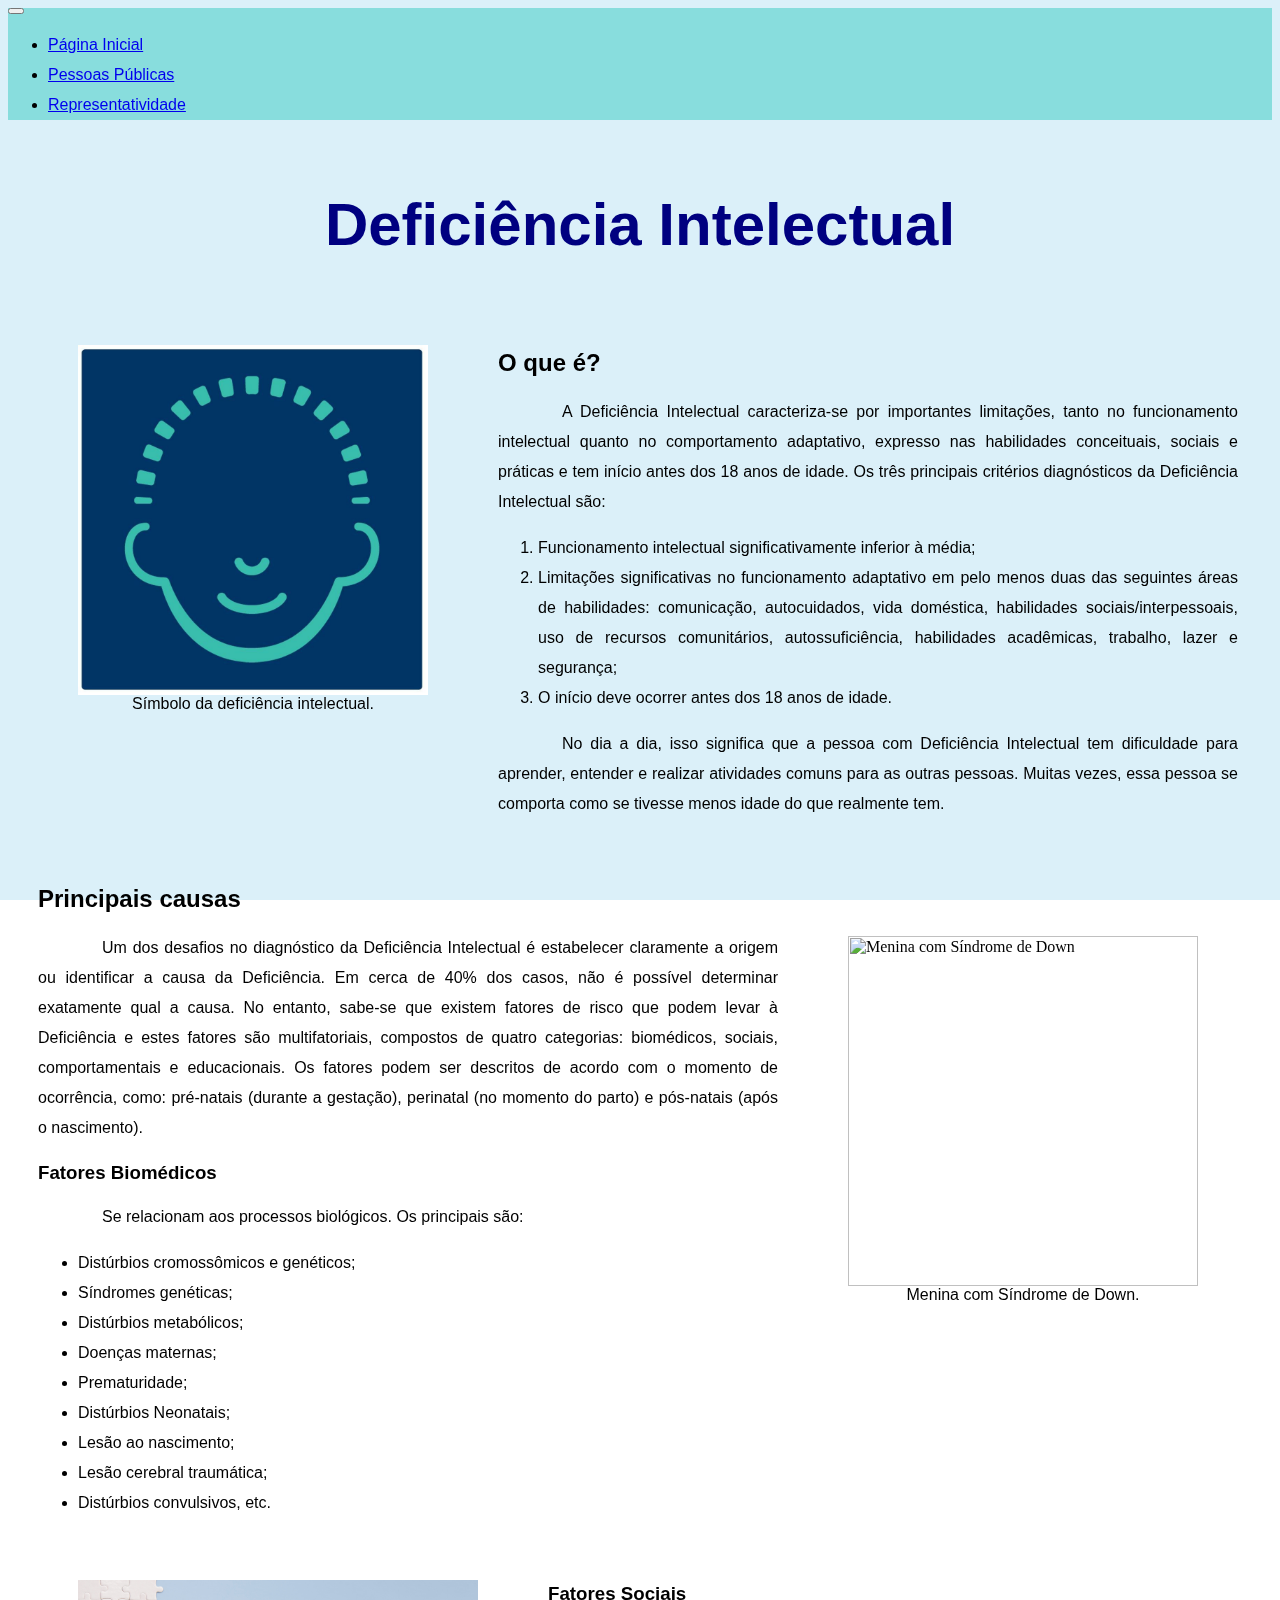
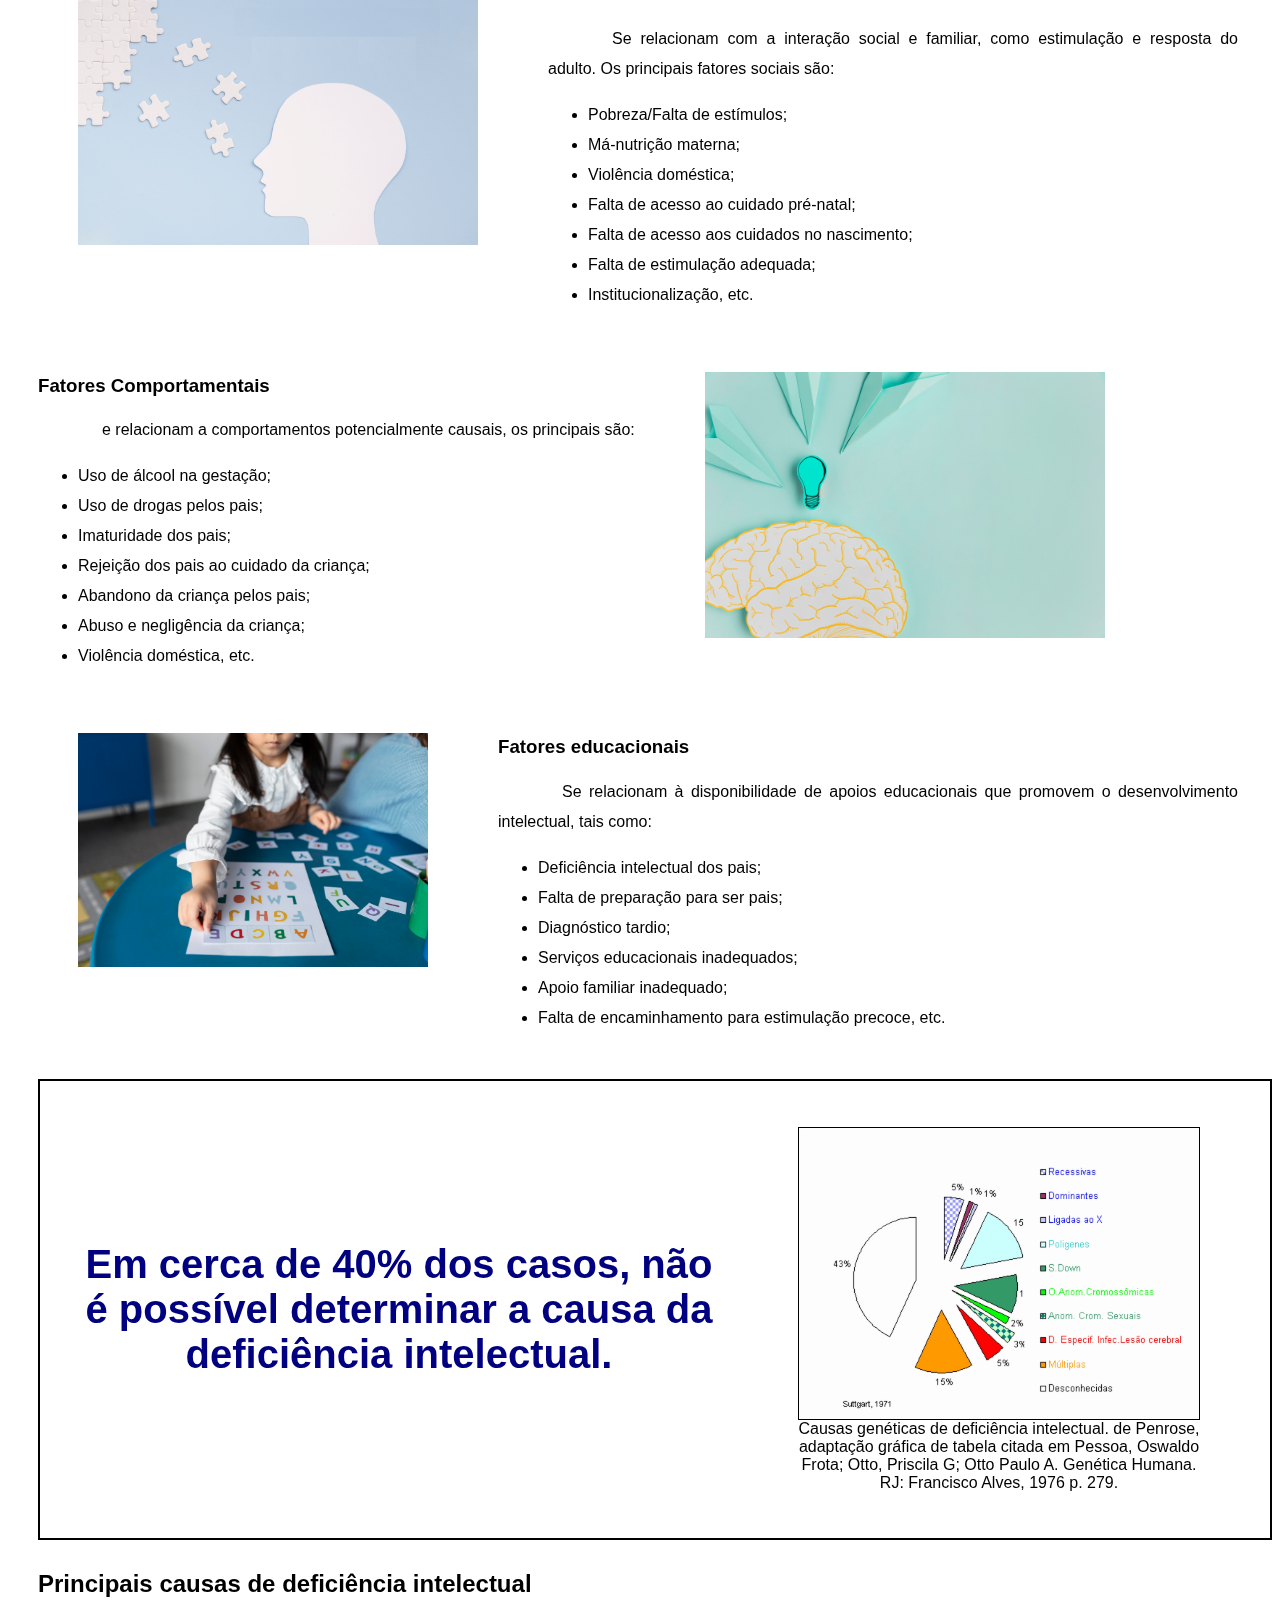
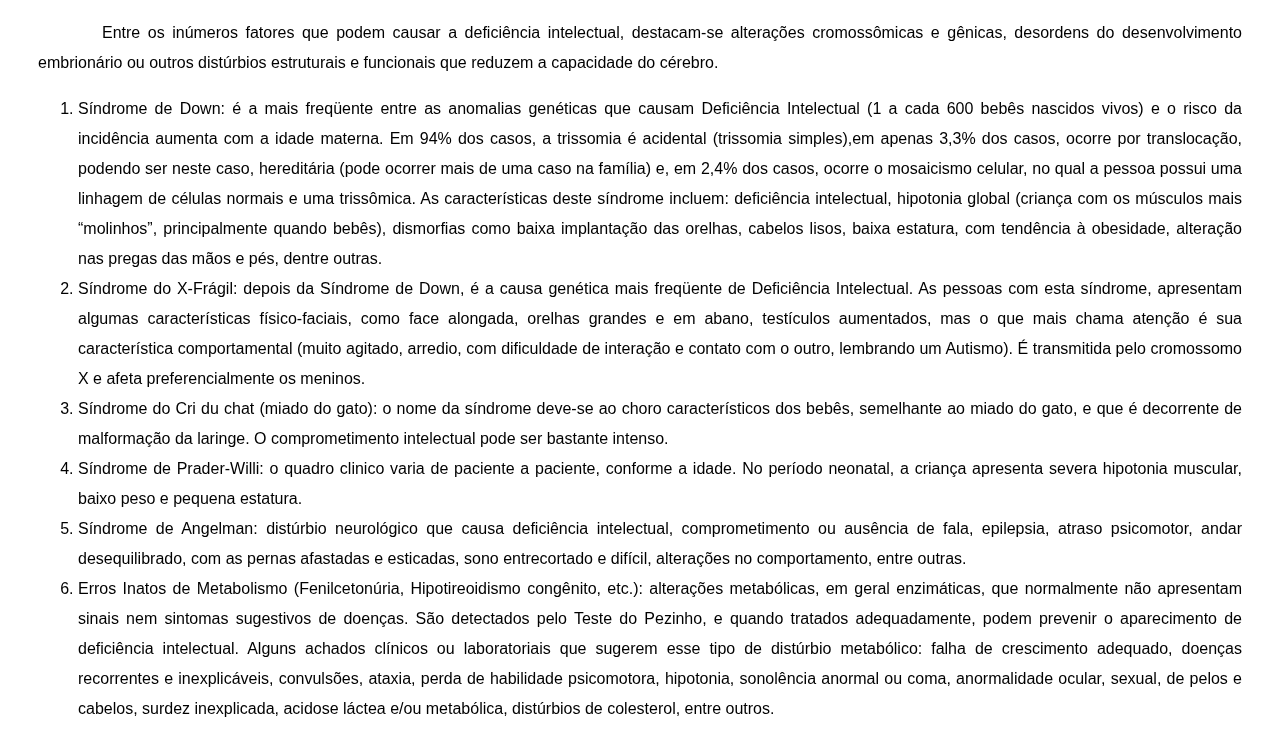
==== index.html @ 784c80c3 "Primeira versão do site" ====
<html lang="pt-BR">
  <head>
    <meta charset="UTF-8" />
    <meta http-equiv="X-UA-Compatible" content="IE=edge" />
    <meta name="viewport" content="width=device-width, initial-scale=1.0" />
    <link rel="stylesheet" href="style.css" />
    <link
      rel="stylesheet"
      href="https://cdn.jsdelivr.net/npm/bootstrap@4.5.3/dist/css/bootstrap.min.css"
      integrity="sha384-TX8t27EcRE3e/ihU7zmQxVncDAy5uIKz4rEkgIXeMed4M0jlfIDPvg6uqKI2xXr2"
      crossorigin="anonymous"
    />
    <title>Celebridades com deficiência intelectual</title>
  </head>
  <body class="fundo">
    <!--menu-->
    <nav class="navbar navbar-expand-lg navbar-dark navbar-custom">
      <a class="navbar-brand" href="index.html"></a>
      <button
        class="navbar-toggler"
        type="button"
        data-toggle="collapse"
        data-target="#navbarNavDropdown"
        aria-controls="navbarNavDropdown"
        aria-expanded="false"
        aria-label="Toggle navigation"
      >
        <span class="navbar-toggler-icon"></span>
      </button>
      <div
        class="collapse navbar-collapse justify-content-center"
        id="navbarNavDropdown"
      >
        <ul class="navbar-nav">
          <li class="nav-item active">
            <a class="nav-link" href="index.html">Página Inicial</a>
          </li>
          <li class="nav-item">
            <a class="nav-link" href="celebridades.html">Pessoas Públicas</a>
          </li>
          <li class="nav-item">
            <a class="nav-link" href="representacoes.html"
              >Representatividade</a
            >
          </li>
        </ul>
      </div>
    </nav>

    <header>
      <h1>Deficiência Intelectual</h1>
    </header>
    <main>
      <section class="container1">
        <figure>
          <img
            id="img1"
            src="./Imagens/simbolo-deficiencia-intelectual.jpg"
            alt="Símbolo da deficiência intelectual"
          />
          <figcaption>Símbolo da deficiência intelectual.</figcaption>
        </figure>
        <div>
          <h2>O que é?</h2>
          <p>
            A Deficiência Intelectual caracteriza-se por importantes limitações,
            tanto no funcionamento intelectual quanto no comportamento
            adaptativo, expresso nas habilidades conceituais, sociais e práticas
            e tem início antes dos 18 anos de idade. Os três principais
            critérios diagnósticos da Deficiência Intelectual são:
          </p>
          <ol>
            <li>
              Funcionamento intelectual significativamente inferior à média;
            </li>
            <li>
              Limitações significativas no funcionamento adaptativo em pelo
              menos duas das seguintes áreas de habilidades: comunicação,
              autocuidados, vida doméstica, habilidades sociais/interpessoais,
              uso de recursos comunitários, autossuficiência, habilidades
              acadêmicas, trabalho, lazer e segurança;
            </li>
            <li>O início deve ocorrer antes dos 18 anos de idade.</li>
          </ol>
          <p>
            No dia a dia, isso significa que a pessoa com Deficiência
            Intelectual tem dificuldade para aprender, entender e realizar
            atividades comuns para as outras pessoas. Muitas vezes, essa pessoa
            se comporta como se tivesse menos idade do que realmente tem.
          </p>
        </div>
      </section>
      <section class="container2">
        <div>
          <h2>Principais causas</h2>
          <p>
            Um dos desafios no diagnóstico da Deficiência Intelectual é
            estabelecer claramente a origem ou identificar a causa da
            Deficiência. Em cerca de 40% dos casos, não é possível determinar
            exatamente qual a causa. No entanto, sabe-se que existem fatores de
            risco que podem levar à Deficiência e estes fatores são
            multifatoriais, compostos de quatro categorias: biomédicos, sociais,
            comportamentais e educacionais. Os fatores podem ser descritos de
            acordo com o momento de ocorrência, como: pré-natais (durante a
            gestação), perinatal (no momento do parto) e pós-natais (após o
            nascimento).
          </p>
          <h3>Fatores Biomédicos</h3>
          <p>Se relacionam aos processos biológicos. Os principais são:</p>
          <ul>
            <li>Distúrbios cromossômicos e genéticos;</li>
            <li>Síndromes genéticas;</li>
            <li>Distúrbios metabólicos;</li>
            <li>Doenças maternas;</li>
            <li>Prematuridade;</li>
            <li>Distúrbios Neonatais;</li>
            <li>Lesão ao nascimento;</li>
            <li>Lesão cerebral traumática;</li>
            <li>Distúrbios convulsivos, etc.</li>
          </ul>
        </div>
        <figure>
          <img
            id="img2"
            src="./Imagens/mulher-menina-com-baixo-sindrome-posar-janela.jpg"
            alt="Menina com Síndrome de Down"
          />
          <figcaption>Menina com Síndrome de Down.</figcaption>
        </figure>
      </section>
      <section class="container1">
        <figure>
          <img
            id="img3"
            src="./Imagens/pecas-de-quebra-cabeca-com-o-conceito-de-palavra-ideia.jpg"
          />
        </figure>
        <div>
          <h3>Fatores Sociais</h3>
          <p>
            Se relacionam com a interação social e familiar, como estimulação e
            resposta do adulto. Os principais fatores sociais são:
          </p>
          <ul>
            <li>Pobreza/Falta de estímulos;</li>
            <li>Má-nutrição materna;</li>
            <li>Violência doméstica;</li>
            <li>Falta de acesso ao cuidado pré-natal;</li>
            <li>Falta de acesso aos cuidados no nascimento;</li>
            <li>Falta de estimulação adequada;</li>
            <li>Institucionalização, etc.</li>
          </ul>
        </div>
      </section>
      <section class="container2">
        <div>
          <h3>Fatores Comportamentais</h3>
          <p>
            <Select:d></Select:d>e relacionam a comportamentos potencialmente
            causais, os principais são:
          </p>
          <ul>
            <li>Uso de álcool na gestação;</li>
            <li>Uso de drogas pelos pais;</li>
            <li>Imaturidade dos pais;</li>
            <li>Rejeição dos pais ao cuidado da criança;</li>
            <li>Abandono da criança pelos pais;</li>
            <li>Abuso e negligência da criança;</li>
            <li>Violência doméstica, etc.</li>
          </ul>
        </div>
        <figure>
          <img
            id="img4"
            src="./Imagens/avioes-de-papel-apontando-para-o-cerebro-com-copia-espaco.jpg"
          />
        </figure>
      </section>
      <section class="container1">
        <figure>
          <img
            id="img5"
            src="./Imagens/garoto-de-alto-angulo-brincando-com-letras.jpg"
          />
        </figure>
        <div>
          <h3>Fatores educacionais</h3>
          <p>
            Se relacionam à disponibilidade de apoios educacionais que promovem
            o desenvolvimento intelectual, tais como:
          </p>
          <ul>
            <li>Deficiência intelectual dos pais;</li>
            <li>Falta de preparação para ser pais;</li>
            <li>Diagnóstico tardio;</li>
            <li>Serviços educacionais inadequados;</li>
            <li>Apoio familiar inadequado;</li>
            <li>Falta de encaminhamento para estimulação precoce, etc.</li>
          </ul>
        </div>
      </section>
      <section class="container3">
        <div>
          <h4>
            Em cerca de 40% dos casos, não é possível determinar a causa da
            deficiência intelectual.
          </h4>
        </div>
        <figure>
          <img
            style="border: 1px solid"
            id="img6"
            src="./Imagens/grafico-causaDI.png"
            alt="Gráfico das causas da deficiência intelectual"
          />
          <figcaption>
            Causas genéticas de deficiência intelectual. de Penrose, adaptação
            gráfica de tabela citada em Pessoa, Oswaldo Frota; Otto, Priscila G;
            Otto Paulo A. Genética Humana. RJ: Francisco Alves, 1976 p. 279.
          </figcaption>
        </figure>
      </section>
      <div class="div-ultimo-paragrafo">
        <h2>Principais causas de deficiência intelectual</h2>
        <p>
          Entre os inúmeros fatores que podem causar a deficiência intelectual,
          destacam-se alterações cromossômicas e gênicas, desordens do
          desenvolvimento embrionário ou outros distúrbios estruturais e
          funcionais que reduzem a capacidade do cérebro.
        </p>
        <ol>
          <li>
            Síndrome de Down: é a mais freqüente entre as anomalias genéticas
            que causam Deficiência Intelectual (1 a cada 600 bebês nascidos
            vivos) e o risco da incidência aumenta com a idade materna. Em 94%
            dos casos, a trissomia é acidental (trissomia simples),em apenas
            3,3% dos casos, ocorre por translocação, podendo ser neste caso,
            hereditária (pode ocorrer mais de uma caso na família) e, em 2,4%
            dos casos, ocorre o mosaicismo celular, no qual a pessoa possui uma
            linhagem de células normais e uma trissômica. As características
            deste síndrome incluem: deficiência intelectual, hipotonia global
            (criança com os músculos mais “molinhos”, principalmente quando
            bebês), dismorfias como baixa implantação das orelhas, cabelos
            lisos, baixa estatura, com tendência à obesidade, alteração nas
            pregas das mãos e pés, dentre outras.
          </li>
          <li>
            Síndrome do X-Frágil: depois da Síndrome de Down, é a causa genética
            mais freqüente de Deficiência Intelectual. As pessoas com esta
            síndrome, apresentam algumas características físico-faciais, como
            face alongada, orelhas grandes e em abano, testículos aumentados,
            mas o que mais chama atenção é sua característica comportamental
            (muito agitado, arredio, com dificuldade de interação e contato com
            o outro, lembrando um Autismo). É transmitida pelo cromossomo X e
            afeta preferencialmente os meninos.
          </li>
          <li>
            Síndrome do Cri du chat (miado do gato): o nome da síndrome deve-se
            ao choro característicos dos bebês, semelhante ao miado do gato, e
            que é decorrente de malformação da laringe. O comprometimento
            intelectual pode ser bastante intenso.
          </li>
          <li>
            Síndrome de Prader-Willi: o quadro clinico varia de paciente a
            paciente, conforme a idade. No período neonatal, a criança apresenta
            severa hipotonia muscular, baixo peso e pequena estatura.
          </li>
          <li>
            Síndrome de Angelman: distúrbio neurológico que causa deficiência
            intelectual, comprometimento ou ausência de fala, epilepsia, atraso
            psicomotor, andar desequilibrado, com as pernas afastadas e
            esticadas, sono entrecortado e difícil, alterações no comportamento,
            entre outras.
          </li>
          <li>
            Erros Inatos de Metabolismo (Fenilcetonúria, Hipotireoidismo
            congênito, etc.): alterações metabólicas, em geral enzimáticas, que
            normalmente não apresentam sinais nem sintomas sugestivos de
            doenças. São detectados pelo Teste do Pezinho, e quando tratados
            adequadamente, podem prevenir o aparecimento de deficiência
            intelectual. Alguns achados clínicos ou laboratoriais que sugerem
            esse tipo de distúrbio metabólico: falha de crescimento adequado,
            doenças recorrentes e inexplicáveis, convulsões, ataxia, perda de
            habilidade psicomotora, hipotonia, sonolência anormal ou coma,
            anormalidade ocular, sexual, de pelos e cabelos, surdez inexplicada,
            acidose láctea e/ou metabólica, distúrbios de colesterol, entre
            outros.
          </li>
        </ol>
      </div>
    </main>
    <!-- jQuery CDN -->
    <script src="https://code.jquery.com/jquery-3.6.0.min.js"></script>
    <!-- Bootstrap JavaScript -->
    <script
      src="https://cdn.jsdelivr.net/npm/bootstrap@4.5.3/dist/js/bootstrap.bundle.min.js"
      integrity="sha384-ho+j7jyWK8fNQe+A12Hb8AhRq26LrZ/JpcUGGOn+Y7RsweNrtN/tE3MoK7ZeZDyx"
      crossorigin="anonymous"
    ></script>
  </body>
</html>
---- style.css ----
.fundo::before {
  content: '';
  position: fixed;
  inset: 0;
  background-image: url(./Imagens/close-up-de-mao-humana-segurando-azul-peca-quebra-cabeca-com-cerebro-e-roda-dentada-desenho.jpg);
  background-position: center;
  background-size: cover;
  background-color: skyblue;
  width: 100%;
  z-index: -1;
  opacity: 0.3;
}

.navbar-custom {
  background-color: #88dddd;
}

/* Estilos para telas maiores */
.container1 {
  margin: 0 0 30px 30px;
  max-width: 1200px;
  display: grid;
  grid-template-columns: 2fr auto;
  align-items: start;
  gap: 30px;
}

.container2 {
  margin: 0 0 30px 30px;
  max-width: 1200px;
  display: grid;
  grid-template-columns: auto 1fr;
  align-items: start;
  gap: 30px;
}

.container3 {
  margin: 0 0 30px 30px;
  max-width: 1200px;
  display: grid;
  grid-template-columns: 2fr 1fr;
  align-items: center;
  gap: 30px;
  padding: 30px;
  border: 2px solid;
}

/* Ajustes para telas menores usando media queries */
@media screen and (max-width: 768px) {
  .container1,
  .container2,
  .container3 {
    grid-template-columns: 1fr;
    gap: 15px;
    margin: 0 15px 15px 15px;
    padding: 15px;
  }

  img {
    margin-left: auto;
    margin-right: auto;
    display: block;
  }
}

h1 {
  padding: 30px 30px 30px 30px;
  font-family: Arial, Helvetica, sans-serif;
  text-align: center;
  font-size: 60px !important;
  color: #000080;
}

ol,
ul {
  line-height: 30px;
  text-align: justify;
  font-family: Arial, Helvetica, sans-serif;
}

p {
  line-height: 30px;
  text-align: justify;
  font-family: Arial, Helvetica, sans-serif;
  text-indent: 4em;
}

h2,
h3 {
  font-family: Arial, Helvetica, sans-serif;
}

h4 {
  font-family: Arial, Helvetica, sans-serif;
  text-align: center;
  font-size: 40px !important;
  color: #000080;
}

.classe-representatividade {
  padding: 0 0 30px 30px;
}

#img1,
#img5 {
  width: 350px;
}

#img2 {
  padding: 55px 0 0 0;
  width: 350px;
}

#img3,
#img4,
#img6,
#img11 {
  width: 400px;
}

#img7,
#img9,
#img12,
#img13,
#img15,
#img16,
#img17,
#img18,
#img19,
#img20,
#img21,
#img22,
#img23,
#img24,
#img25 {
  width: 300px;
}

#img10 {
  width: 400px;
  padding: 50px 0 0 0;
}

#img8,
#img14 {
  width: 250px;
}

figcaption {
  font-family: Arial, Helvetica, sans-serif;
  text-align: center;
}

.div-ultimo-paragrafo {
  margin: 30px 30px 0 30px;
}
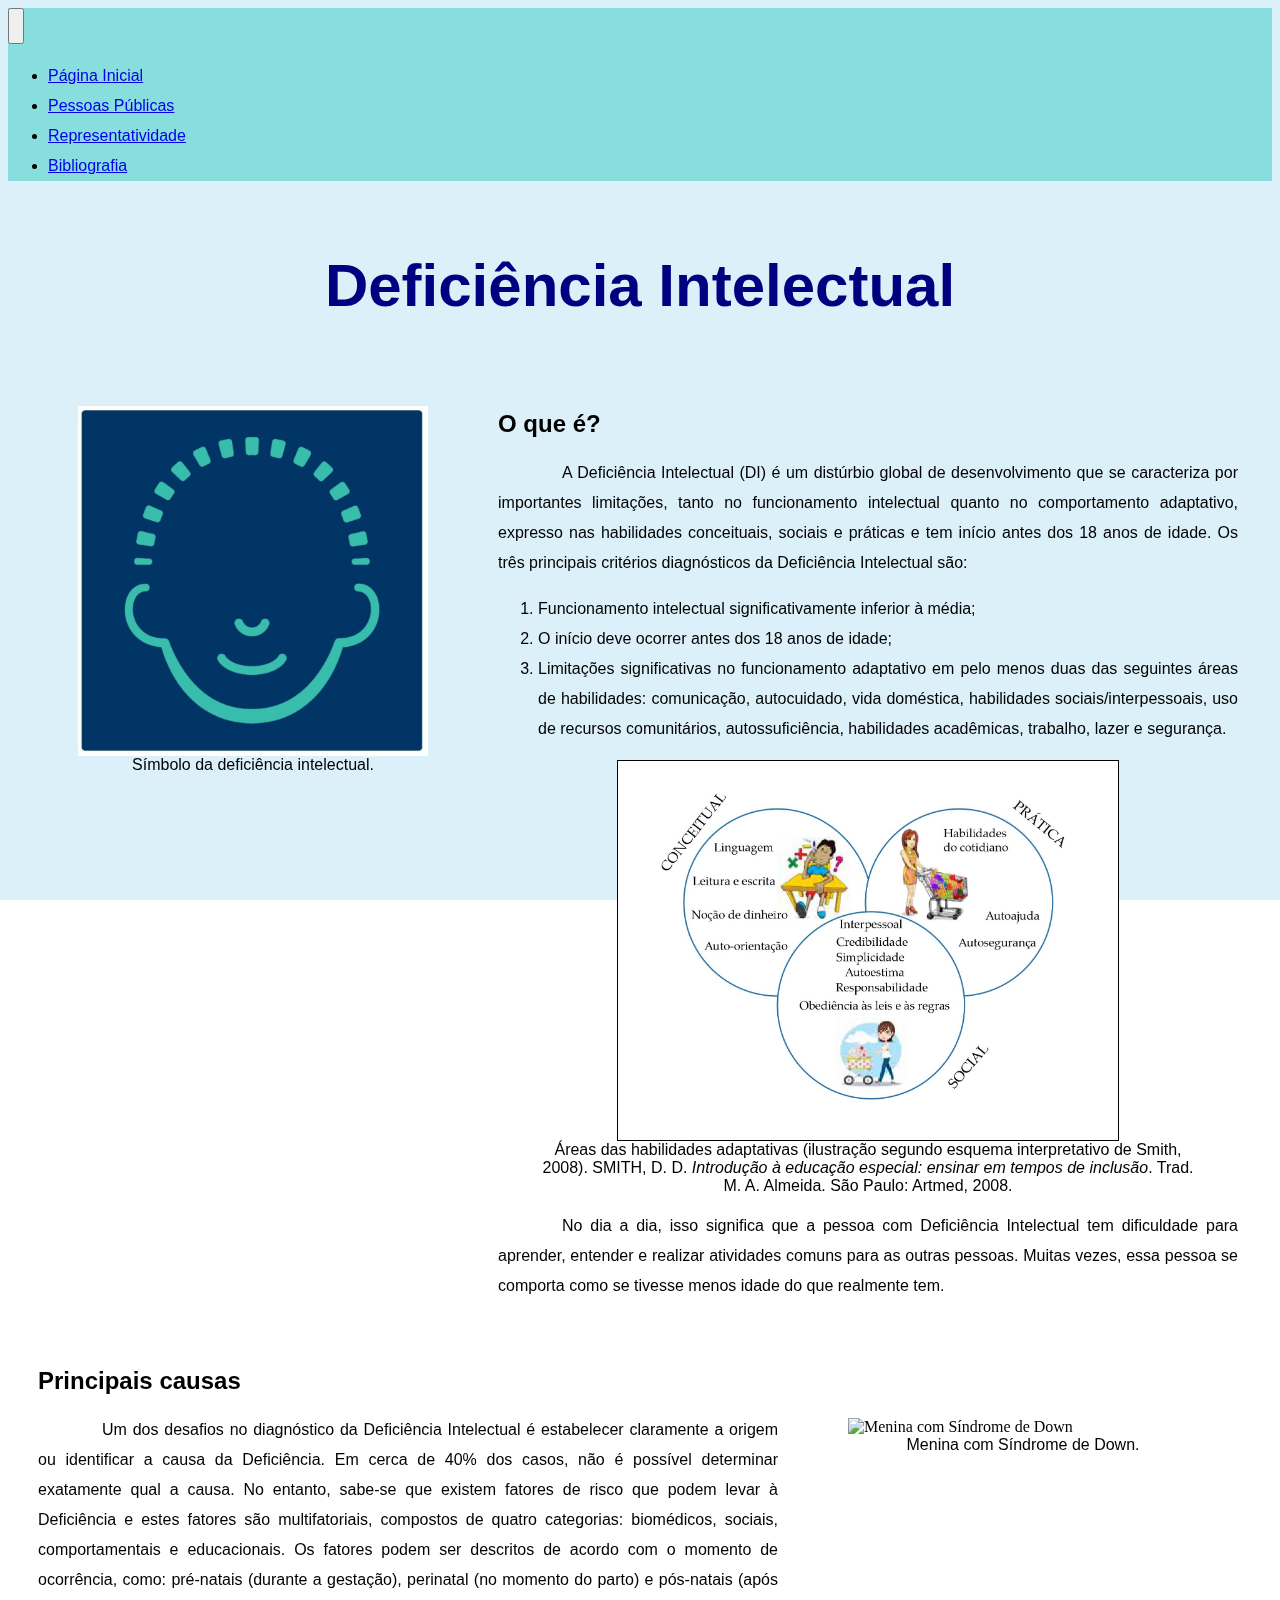
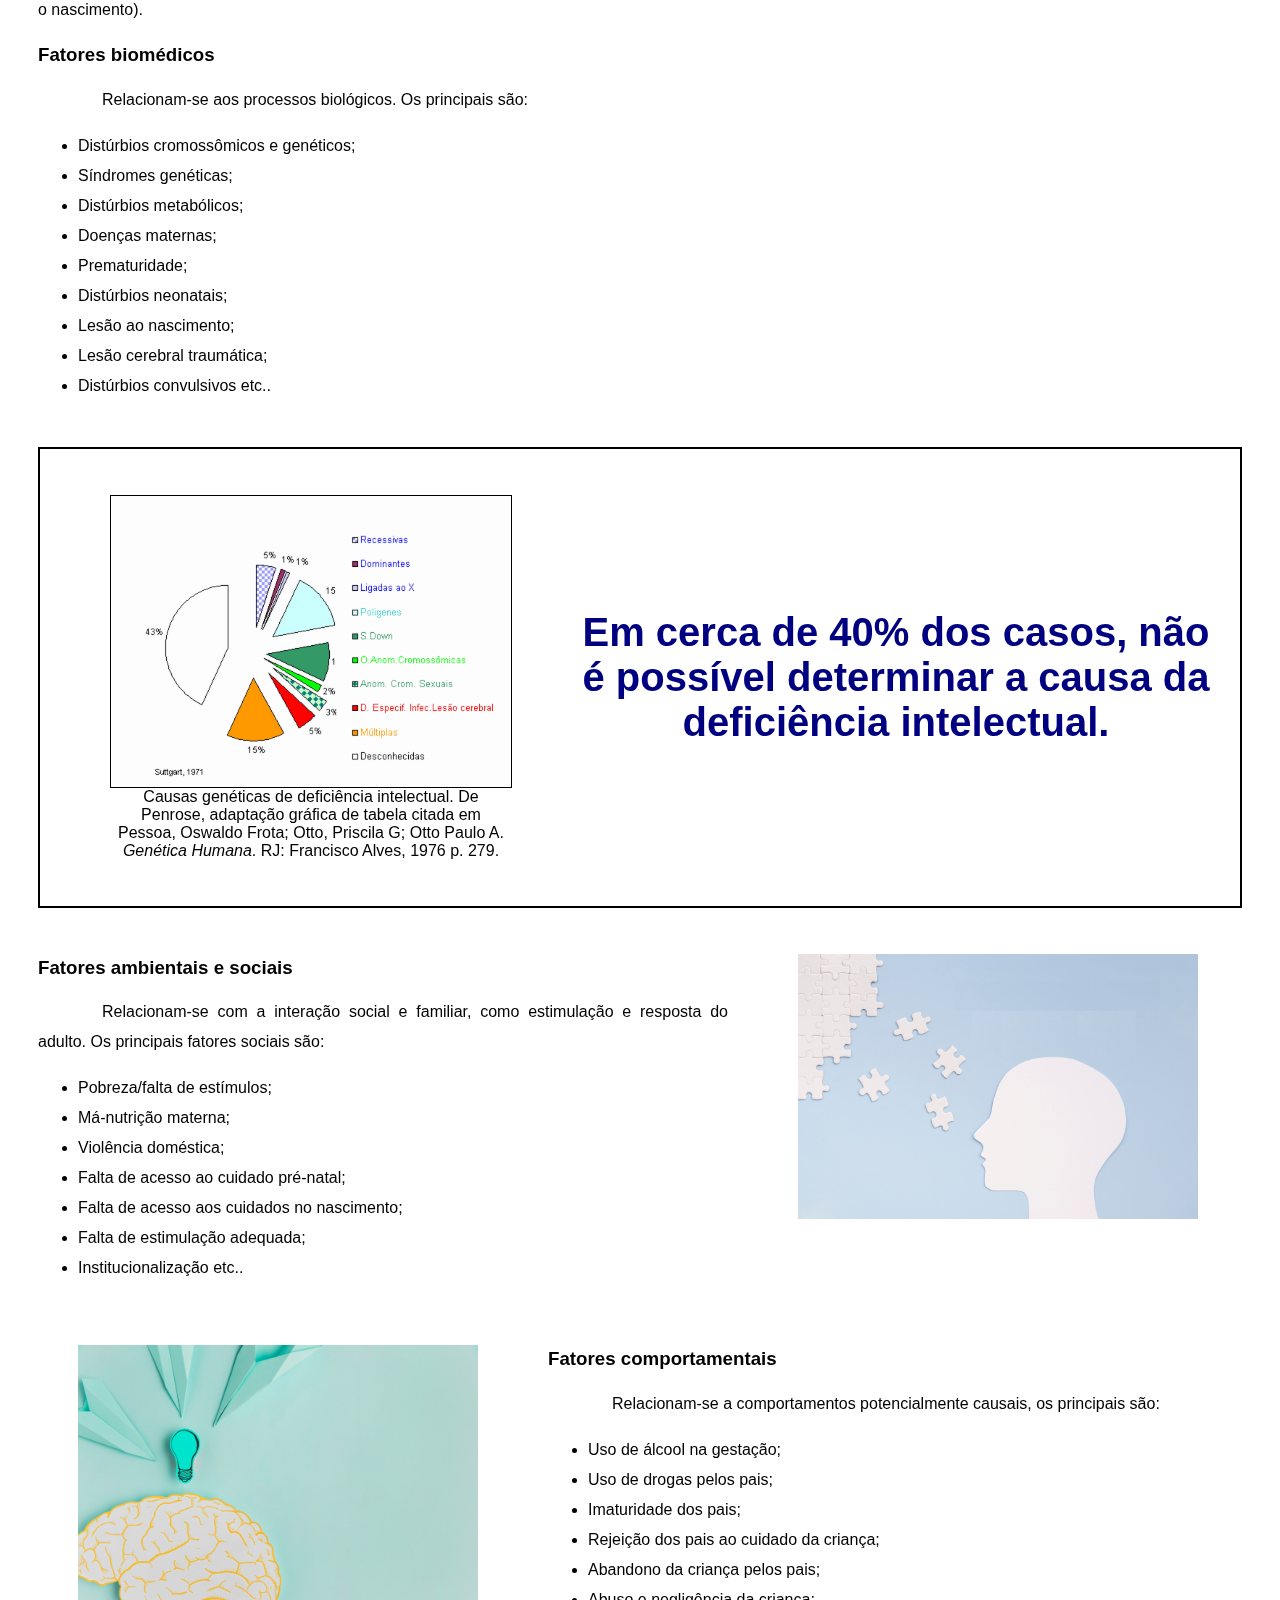
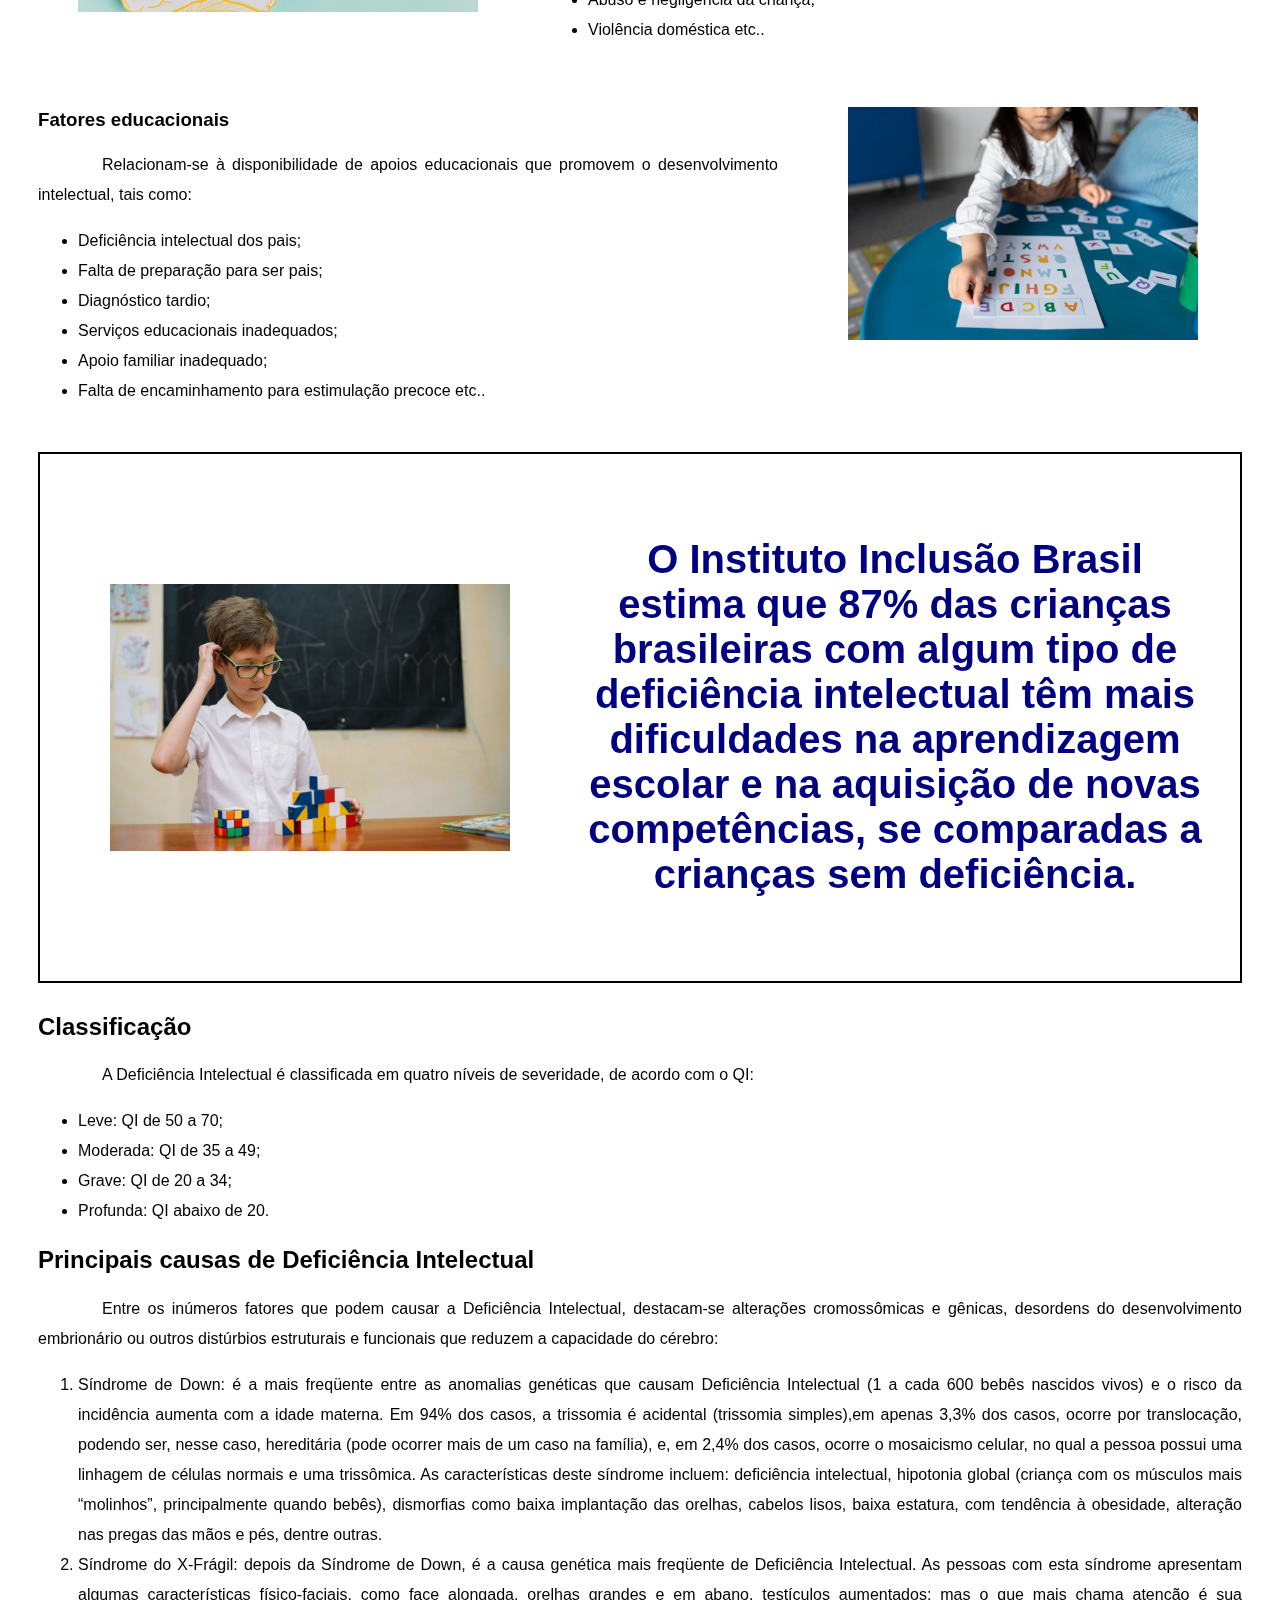
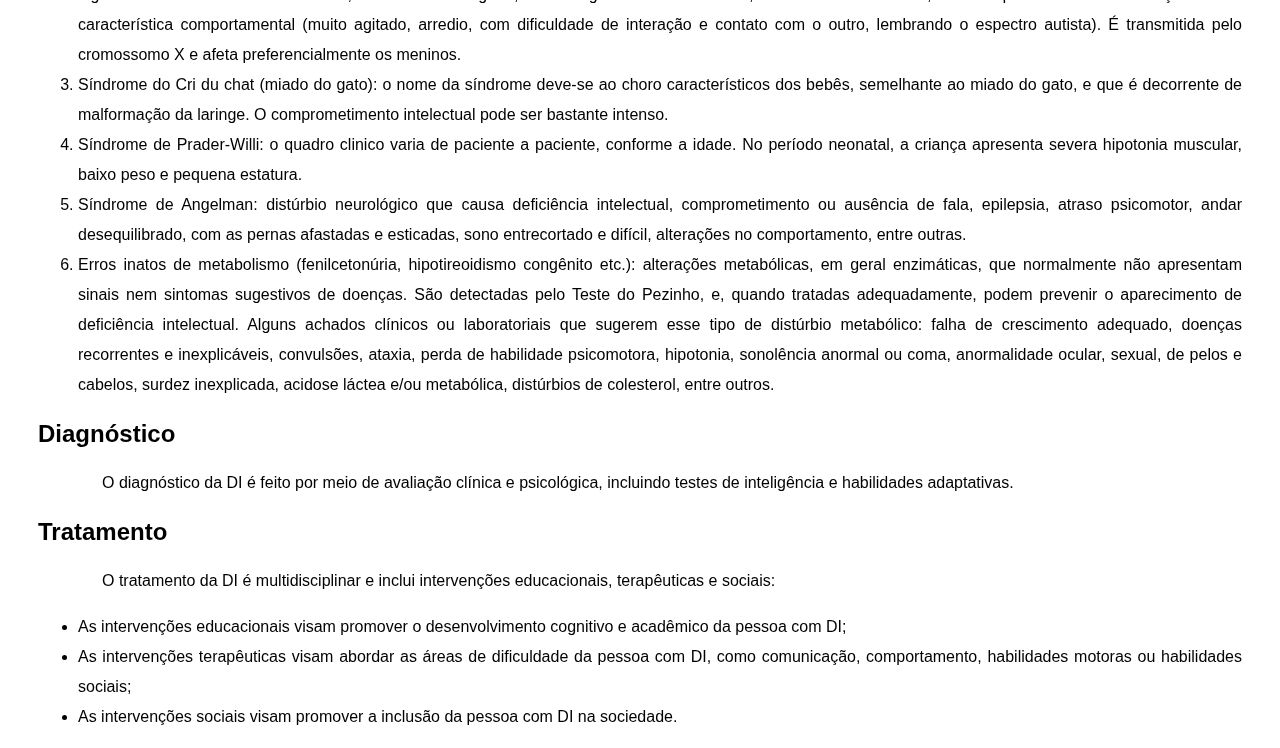
==== commit f1ebbd64: "Versão final do site" ====
--- a/index.html
+++ b/index.html
@@ -1,3 +1,4 @@
+<!DOCTYPE html>
 <html lang="pt-BR">
   <head>
     <meta charset="UTF-8" />
@@ -43,6 +44,9 @@
               >Representatividade</a
             >
           </li>
+          <li class="nav-item">
+            <a class="nav-link" href="bibliografia.html">Bibliografia</a>
+          </li>
         </ul>
       </div>
     </nav>
@@ -54,7 +58,7 @@
       <section class="container1">
         <figure>
           <img
-            id="img1"
+            id="imgSimboloDI"
             src="./Imagens/simbolo-deficiencia-intelectual.jpg"
             alt="Símbolo da deficiência intelectual"
           />
@@ -63,25 +67,41 @@
         <div>
           <h2>O que é?</h2>
           <p>
-            A Deficiência Intelectual caracteriza-se por importantes limitações,
-            tanto no funcionamento intelectual quanto no comportamento
-            adaptativo, expresso nas habilidades conceituais, sociais e práticas
-            e tem início antes dos 18 anos de idade. Os três principais
-            critérios diagnósticos da Deficiência Intelectual são:
+            A Deficiência Intelectual (DI) é um distúrbio global de
+            desenvolvimento que se caracteriza por importantes limitações, tanto
+            no funcionamento intelectual quanto no comportamento adaptativo,
+            expresso nas habilidades conceituais, sociais e práticas e tem
+            início antes dos 18 anos de idade. Os três principais critérios
+            diagnósticos da Deficiência Intelectual são:
           </p>
           <ol>
             <li>
               Funcionamento intelectual significativamente inferior à média;
             </li>
+            <li>O início deve ocorrer antes dos 18 anos de idade;</li>
             <li>
               Limitações significativas no funcionamento adaptativo em pelo
               menos duas das seguintes áreas de habilidades: comunicação,
-              autocuidados, vida doméstica, habilidades sociais/interpessoais,
+              autocuidado, vida doméstica, habilidades sociais/interpessoais,
               uso de recursos comunitários, autossuficiência, habilidades
-              acadêmicas, trabalho, lazer e segurança;
+              acadêmicas, trabalho, lazer e segurança.
             </li>
-            <li>O início deve ocorrer antes dos 18 anos de idade.</li>
           </ol>
+          <figure>
+            <img
+              style="width: 500px; border: solid 1px"
+              src="./Imagens/UNIASSELVI-DeficienciaIntelectual.jpg"
+              alt="Ilustração Áreas das habilidades adaptativas"
+            />
+            <figcaption>
+              Áreas das habilidades adaptativas (ilustração segundo esquema
+              interpretativo de Smith, 2008). SMITH, D. D.
+              <i
+                >Introdução à educação especial: ensinar em tempos de
+                inclusão</i
+              >. Trad. M. A. Almeida. São Paulo: Artmed, 2008.
+            </figcaption>
+          </figure>
           <p>
             No dia a dia, isso significa que a pessoa com Deficiência
             Intelectual tem dificuldade para aprender, entender e realizar
@@ -105,59 +125,87 @@
             gestação), perinatal (no momento do parto) e pós-natais (após o
             nascimento).
           </p>
-          <h3>Fatores Biomédicos</h3>
-          <p>Se relacionam aos processos biológicos. Os principais são:</p>
+          <h3>Fatores biomédicos</h3>
+          <p>Relacionam-se aos processos biológicos. Os principais são:</p>
           <ul>
             <li>Distúrbios cromossômicos e genéticos;</li>
             <li>Síndromes genéticas;</li>
             <li>Distúrbios metabólicos;</li>
             <li>Doenças maternas;</li>
             <li>Prematuridade;</li>
-            <li>Distúrbios Neonatais;</li>
+            <li>Distúrbios neonatais;</li>
             <li>Lesão ao nascimento;</li>
             <li>Lesão cerebral traumática;</li>
-            <li>Distúrbios convulsivos, etc.</li>
+            <li>Distúrbios convulsivos etc..</li>
           </ul>
         </div>
         <figure>
           <img
-            id="img2"
+            id="imgMeninaSindromeDown"
             src="./Imagens/mulher-menina-com-baixo-sindrome-posar-janela.jpg"
             alt="Menina com Síndrome de Down"
           />
           <figcaption>Menina com Síndrome de Down.</figcaption>
         </figure>
       </section>
-      <section class="container1">
-        <figure>
-          <img
-            id="img3"
-            src="./Imagens/pecas-de-quebra-cabeca-com-o-conceito-de-palavra-ideia.jpg"
-          />
-        </figure>
-        <div>
-          <h3>Fatores Sociais</h3>
-          <p>
-            Se relacionam com a interação social e familiar, como estimulação e
+      <section class="container3">
+        <figure>
+          <img
+            style="border: 1px solid"
+            class="imgHorizontal400px"
+            src="./Imagens/grafico-causaDI.png"
+            alt="Gráfico das causas da deficiência intelectual"
+          />
+          <figcaption>
+            Causas genéticas de deficiência intelectual. De Penrose, adaptação
+            gráfica de tabela citada em Pessoa, Oswaldo Frota; Otto, Priscila G;
+            Otto Paulo A. <i>Genética Humana</i>. RJ: Francisco Alves, 1976 p.
+            279.
+          </figcaption>
+        </figure>
+        <div>
+          <h4>
+            Em cerca de 40% dos casos, não é possível determinar a causa da
+            deficiência intelectual.
+          </h4>
+        </div>
+      </section>
+      <section class="container2">
+        <div>
+          <h3>Fatores ambientais e sociais</h3>
+          <p>
+            Relacionam-se com a interação social e familiar, como estimulação e
             resposta do adulto. Os principais fatores sociais são:
           </p>
           <ul>
-            <li>Pobreza/Falta de estímulos;</li>
+            <li>Pobreza/falta de estímulos;</li>
             <li>Má-nutrição materna;</li>
             <li>Violência doméstica;</li>
             <li>Falta de acesso ao cuidado pré-natal;</li>
             <li>Falta de acesso aos cuidados no nascimento;</li>
             <li>Falta de estimulação adequada;</li>
-            <li>Institucionalização, etc.</li>
+            <li>Institucionalização etc..</li>
           </ul>
         </div>
+        <figure>
+          <img
+            class="imgHorizontal400px"
+            src="./Imagens/pecas-de-quebra-cabeca-com-o-conceito-de-palavra-ideia.jpg"
+          />
+        </figure>
       </section>
       <section class="container2">
-        <div>
-          <h3>Fatores Comportamentais</h3>
-          <p>
-            <Select:d></Select:d>e relacionam a comportamentos potencialmente
-            causais, os principais são:
+        <figure>
+          <img
+            class="imgHorizontal400px"
+            src="./Imagens/avioes-de-papel-apontando-para-o-cerebro-com-copia-espaco.jpg"
+          />
+        </figure>
+        <div>
+          <h3>Fatores comportamentais</h3>
+          <p>
+            Relacionam-se a comportamentos potencialmente causais, os principais
+            são:
           </p>
           <ul>
             <li>Uso de álcool na gestação;</li>
@@ -166,27 +214,15 @@
             <li>Rejeição dos pais ao cuidado da criança;</li>
             <li>Abandono da criança pelos pais;</li>
             <li>Abuso e negligência da criança;</li>
-            <li>Violência doméstica, etc.</li>
+            <li>Violência doméstica etc..</li>
           </ul>
         </div>
-        <figure>
-          <img
-            id="img4"
-            src="./Imagens/avioes-de-papel-apontando-para-o-cerebro-com-copia-espaco.jpg"
-          />
-        </figure>
       </section>
       <section class="container1">
-        <figure>
-          <img
-            id="img5"
-            src="./Imagens/garoto-de-alto-angulo-brincando-com-letras.jpg"
-          />
-        </figure>
         <div>
           <h3>Fatores educacionais</h3>
           <p>
-            Se relacionam à disponibilidade de apoios educacionais que promovem
+            Relacionam-se à disponibilidade de apoios educacionais que promovem
             o desenvolvimento intelectual, tais como:
           </p>
           <ul>
@@ -195,38 +231,51 @@
             <li>Diagnóstico tardio;</li>
             <li>Serviços educacionais inadequados;</li>
             <li>Apoio familiar inadequado;</li>
-            <li>Falta de encaminhamento para estimulação precoce, etc.</li>
+            <li>Falta de encaminhamento para estimulação precoce etc..</li>
           </ul>
         </div>
+        <figure>
+          <img
+            id="imgMeninaLetras"
+            src="./Imagens/garoto-de-alto-angulo-brincando-com-letras.jpg"
+          />
+        </figure>
       </section>
       <section class="container3">
+        <figure>
+          <img
+            class="imgHorizontal400px"
+            src="./Imagens/menino-pensativo-com-brinquedos-de-quebra-cabeca.jpg"
+            alt="Menino pensativo com brinquedos educativos"
+          />
+        </figure>
         <div>
           <h4>
-            Em cerca de 40% dos casos, não é possível determinar a causa da
-            deficiência intelectual.
+            O Instituto Inclusão Brasil estima que 87% das crianças brasileiras
+            com algum tipo de deficiência intelectual têm mais dificuldades na
+            aprendizagem escolar e na aquisição de novas competências, se
+            comparadas a crianças sem deficiência.
           </h4>
         </div>
-        <figure>
-          <img
-            style="border: 1px solid"
-            id="img6"
-            src="./Imagens/grafico-causaDI.png"
-            alt="Gráfico das causas da deficiência intelectual"
-          />
-          <figcaption>
-            Causas genéticas de deficiência intelectual. de Penrose, adaptação
-            gráfica de tabela citada em Pessoa, Oswaldo Frota; Otto, Priscila G;
-            Otto Paulo A. Genética Humana. RJ: Francisco Alves, 1976 p. 279.
-          </figcaption>
-        </figure>
       </section>
       <div class="div-ultimo-paragrafo">
-        <h2>Principais causas de deficiência intelectual</h2>
+        <h2>Classificação</h2>
         <p>
-          Entre os inúmeros fatores que podem causar a deficiência intelectual,
+          A Deficiência Intelectual é classificada em quatro níveis de
+          severidade, de acordo com o QI:
+        </p>
+        <ul>
+          <li>Leve: QI de 50 a 70;</li>
+          <li>Moderada: QI de 35 a 49;</li>
+          <li>Grave: QI de 20 a 34;</li>
+          <li>Profunda: QI abaixo de 20.</li>
+        </ul>
+        <h2>Principais causas de Deficiência Intelectual</h2>
+        <p>
+          Entre os inúmeros fatores que podem causar a Deficiência Intelectual,
           destacam-se alterações cromossômicas e gênicas, desordens do
           desenvolvimento embrionário ou outros distúrbios estruturais e
-          funcionais que reduzem a capacidade do cérebro.
+          funcionais que reduzem a capacidade do cérebro:
         </p>
         <ol>
           <li>
@@ -234,8 +283,8 @@
             que causam Deficiência Intelectual (1 a cada 600 bebês nascidos
             vivos) e o risco da incidência aumenta com a idade materna. Em 94%
             dos casos, a trissomia é acidental (trissomia simples),em apenas
-            3,3% dos casos, ocorre por translocação, podendo ser neste caso,
-            hereditária (pode ocorrer mais de uma caso na família) e, em 2,4%
+            3,3% dos casos, ocorre por translocação, podendo ser, nesse caso,
+            hereditária (pode ocorrer mais de um caso na família), e, em 2,4%
             dos casos, ocorre o mosaicismo celular, no qual a pessoa possui uma
             linhagem de células normais e uma trissômica. As características
             deste síndrome incluem: deficiência intelectual, hipotonia global
@@ -247,12 +296,12 @@
           <li>
             Síndrome do X-Frágil: depois da Síndrome de Down, é a causa genética
             mais freqüente de Deficiência Intelectual. As pessoas com esta
-            síndrome, apresentam algumas características físico-faciais, como
-            face alongada, orelhas grandes e em abano, testículos aumentados,
+            síndrome apresentam algumas características físico-faciais, como
+            face alongada, orelhas grandes e em abano, testículos aumentados;
             mas o que mais chama atenção é sua característica comportamental
             (muito agitado, arredio, com dificuldade de interação e contato com
-            o outro, lembrando um Autismo). É transmitida pelo cromossomo X e
-            afeta preferencialmente os meninos.
+            o outro, lembrando o espectro autista). É transmitida pelo
+            cromossomo X e afeta preferencialmente os meninos.
           </li>
           <li>
             Síndrome do Cri du chat (miado do gato): o nome da síndrome deve-se
@@ -273,10 +322,10 @@
             entre outras.
           </li>
           <li>
-            Erros Inatos de Metabolismo (Fenilcetonúria, Hipotireoidismo
-            congênito, etc.): alterações metabólicas, em geral enzimáticas, que
+            Erros inatos de metabolismo (fenilcetonúria, hipotireoidismo
+            congênito etc.): alterações metabólicas, em geral enzimáticas, que
             normalmente não apresentam sinais nem sintomas sugestivos de
-            doenças. São detectados pelo Teste do Pezinho, e quando tratados
+            doenças. São detectadas pelo Teste do Pezinho, e, quando tratadas
             adequadamente, podem prevenir o aparecimento de deficiência
             intelectual. Alguns achados clínicos ou laboratoriais que sugerem
             esse tipo de distúrbio metabólico: falha de crescimento adequado,
@@ -287,6 +336,32 @@
             outros.
           </li>
         </ol>
+        <h2>Diagnóstico</h2>
+        <p>
+          O diagnóstico da DI é feito por meio de avaliação clínica e
+          psicológica, incluindo testes de inteligência e habilidades
+          adaptativas.
+        </p>
+        <h2>Tratamento</h2>
+        <p>
+          O tratamento da DI é multidisciplinar e inclui intervenções
+          educacionais, terapêuticas e sociais:
+        </p>
+        <ul>
+          <li>
+            As intervenções educacionais visam promover o desenvolvimento
+            cognitivo e acadêmico da pessoa com DI;
+          </li>
+          <li>
+            As intervenções terapêuticas visam abordar as áreas de dificuldade
+            da pessoa com DI, como comunicação, comportamento, habilidades
+            motoras ou habilidades sociais;
+          </li>
+          <li>
+            As intervenções sociais visam promover a inclusão da pessoa com DI
+            na sociedade.
+          </li>
+        </ul>
       </div>
     </main>
     <!-- jQuery CDN -->
--- a/style.css
+++ b/style.css
@@ -20,13 +20,13 @@
   margin: 0 0 30px 30px;
   max-width: 1200px;
   display: grid;
-  grid-template-columns: 2fr auto;
+  grid-template-columns: 1fr auto;
   align-items: start;
   gap: 30px;
 }
 
 .container2 {
-  margin: 0 0 30px 30px;
+  margin: 0 30px 30px 30px;
   max-width: 1200px;
   display: grid;
   grid-template-columns: auto 1fr;
@@ -35,10 +35,10 @@
 }
 
 .container3 {
-  margin: 0 0 30px 30px;
+  margin: 0 30px 30px 30px;
   max-width: 1200px;
   display: grid;
-  grid-template-columns: 2fr 1fr;
+  grid-template-columns: 1fr 2fr;
   align-items: center;
   gap: 30px;
   padding: 30px;
@@ -64,7 +64,7 @@
 }
 
 h1 {
-  padding: 30px 30px 30px 30px;
+  padding: 30px;
   font-family: Arial, Helvetica, sans-serif;
   text-align: center;
   font-size: 60px !important;
@@ -85,6 +85,18 @@
   text-indent: 4em;
 }
 
+span {
+  display: block;
+  margin-bottom: 30px;
+  text-align: justify;
+  font-family: Arial, Helvetica, sans-serif;
+}
+
+span a {
+  color: blue;
+  text-decoration: underline;
+}
+
 h2,
 h3 {
   font-family: Arial, Helvetica, sans-serif;
@@ -101,48 +113,37 @@
   padding: 0 0 30px 30px;
 }
 
-#img1,
-#img5 {
+img {
+  margin-left: auto;
+  margin-right: auto;
+  display: block;
+}
+
+#imgSimboloDI,
+#imgMeninaLetras {
   width: 350px;
 }
 
-#img2 {
+#imgMeninaSindromeDown {
   padding: 55px 0 0 0;
   width: 350px;
 }
 
-#img3,
-#img4,
-#img6,
-#img11 {
+.imgHorizontal400px {
   width: 400px;
 }
 
-#img7,
-#img9,
-#img12,
-#img13,
-#img15,
-#img16,
-#img17,
-#img18,
-#img19,
-#img20,
-#img21,
-#img22,
-#img23,
-#img24,
-#img25 {
+.imgVertical {
   width: 300px;
 }
 
-#img10 {
+#imgDeboraSeabra {
   width: 400px;
   padding: 50px 0 0 0;
 }
 
-#img8,
-#img14 {
+#imgManuTrigo,
+#imgChrisBurke {
   width: 250px;
 }
 
@@ -154,3 +155,7 @@
 .div-ultimo-paragrafo {
   margin: 30px 30px 0 30px;
 }
+
+.div-bibliografia {
+  margin: 0 30px;
+}
